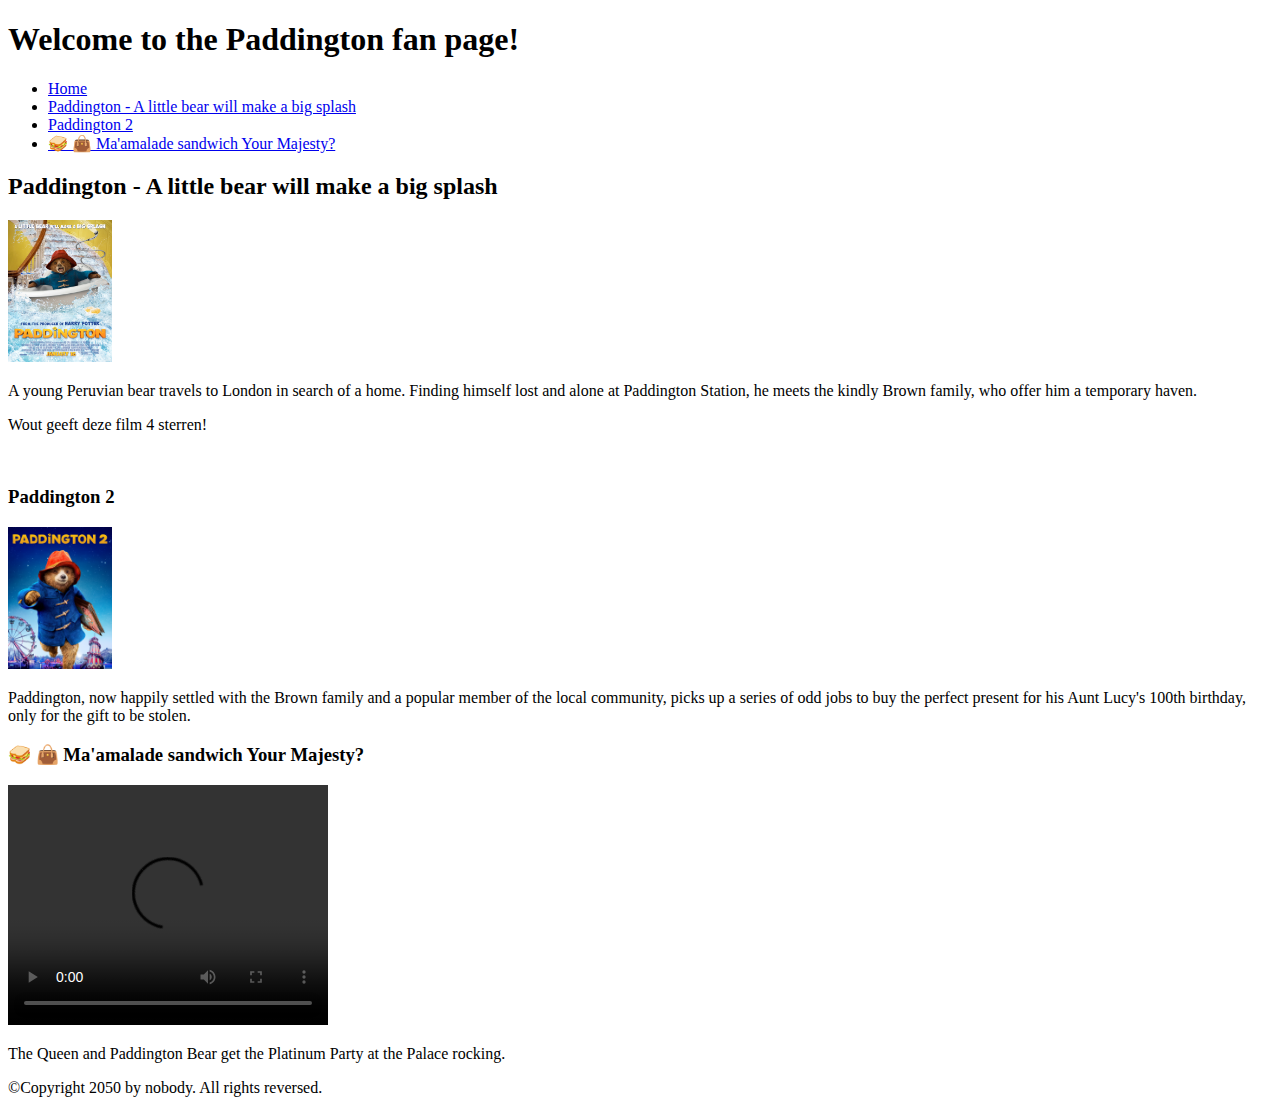
==== Index.html @ 029c9e4a "Update Index.html" ====
<!doctype html>
<html lang="en-US">
  <head>
    <meta charset="utf-8" />
    <meta name="viewport" content="width=device-width" />

    <title>Fanpage Paddington</title>
    
  </head>

  <body>
    <!-- Here is our main header that is used across all the pages of our website -->

    <header>
      <h1> Welcome to the Paddington fan page! </h1>
    </header>

    <nav>
      <ul>
        <li><a href="#">Home</a></li>
        <li><a href="#">Paddington - A little bear will make a big splash</a></li>
        <li><a href="#">Paddington 2</a></li>
        <li><a href="#">🥪 👜 Ma'amalade sandwich Your Majesty?</a></li>
      </ul>

    <main>
      <article>
        <h2>Paddington - A little bear will make a big splash</h2>
        <img src="Assets/Paddington 1.jpeg" alt=">Paddington 1 affiche" width="104" height="142">
        <p>
          A young Peruvian bear travels to London in search of a home. Finding himself lost and alone at Paddington Station, he meets the kindly Brown family, who offer him a temporary haven.
        </p>
        <!-- Wout hier-->
        <p> Wout geeft deze film 4 sterren! </p>
        <img src="https://encrypted-tbn0.gstatic.com/images?q=tbn:ANd9GcS5EDHdbrAf2z-9agK2ClEw2ajex1OWsH2i8pEVGxoasIKp1vXO" alt="" width="104">

        <h3>Paddington 2</h3>
        <img src="Assets/Paddington 2.jpg" alt="Paddington 2 affiche" width="104" height="142">
        <p>
          Paddington, now happily settled with the Brown family and a popular member of the local community, picks up a series of odd jobs to buy the perfect present for his Aunt Lucy's 100th birthday, only for the gift to be stolen.
        </p>

        <h3>🥪 👜 Ma'amalade sandwich Your Majesty?</h3>
        <video width="320" height="240" controls>
            <source src="Assets/Video P.mp4" video/mp4">
            </video>
        <p>
          The Queen and Paddington Bear get the Platinum Party at the Palace rocking.
        </p>
      </article>
    </main>
    <footer>
      <p>©Copyright 2050 by nobody. All rights reversed.</p>
    </footer>
  </body>
</html>
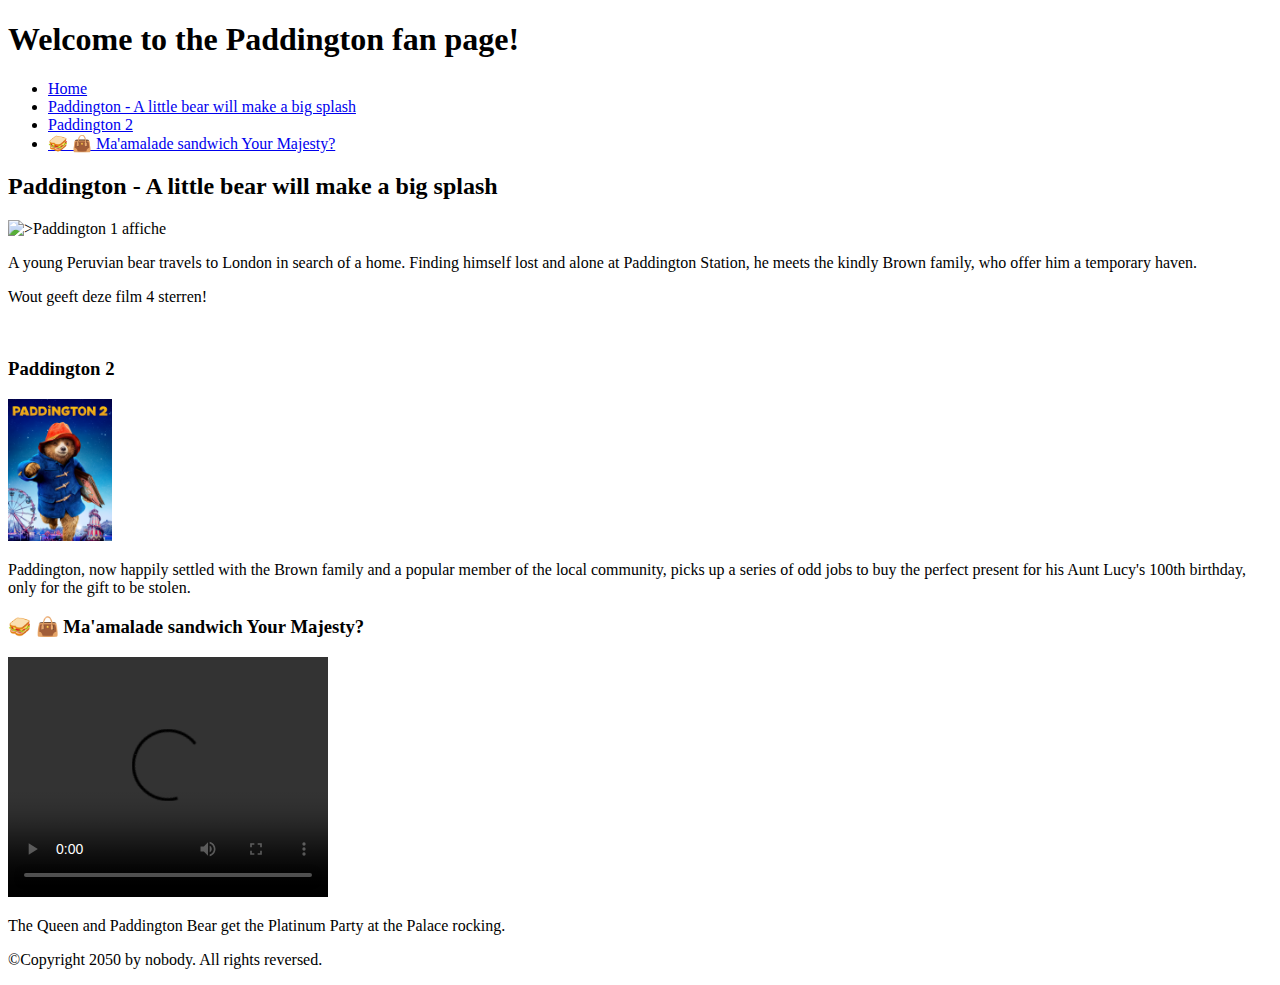
==== commit 6d284ee5: "Update Index.html" ====
--- a/Index.html
+++ b/Index.html
@@ -26,7 +26,7 @@
     <main>
       <article>
         <h2>Paddington - A little bear will make a big splash</h2>
-        <img src="Assets/Paddington 1.jpeg" alt=">Paddington 1 affiche" width="104" height="142">
+        <img src="https://encrypted-tbn0.gstatic.com/images?q=tbn:ANd9GcS5EDHdbrAf2z-9agK2ClEw2ajex1OWsH2i8pEVGxoasIKp1vXO" alt=">Paddington 1 affiche" width="104" height="142">
         <p>
           A young Peruvian bear travels to London in search of a home. Finding himself lost and alone at Paddington Station, he meets the kindly Brown family, who offer him a temporary haven.
         </p>
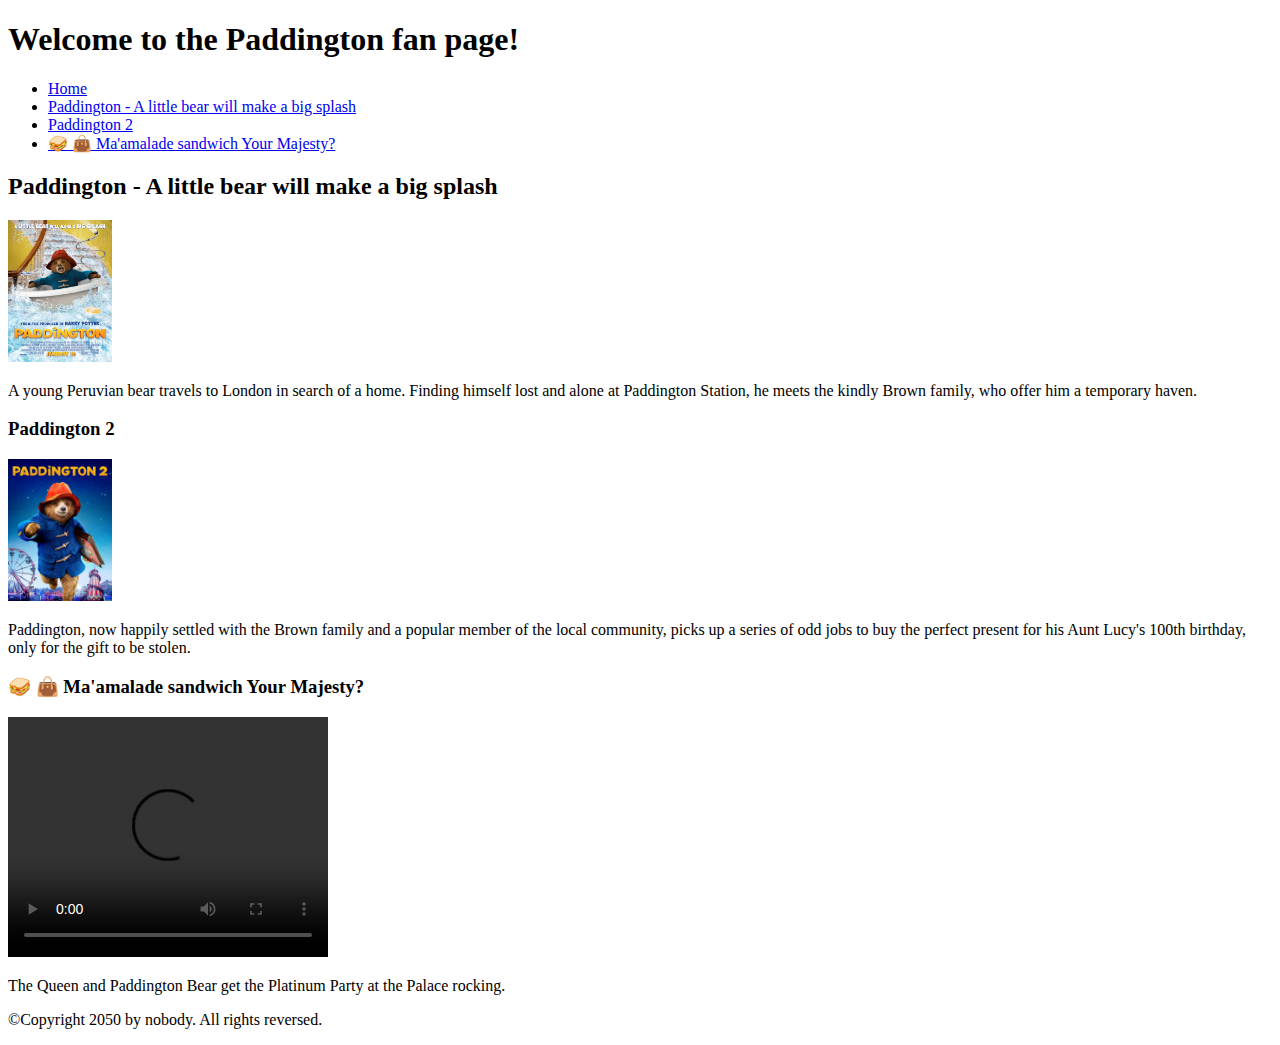
==== commit 456c003a: "Add files via upload" ====
--- a/Index.html
+++ b/Index.html
@@ -26,13 +26,11 @@
     <main>
       <article>
         <h2>Paddington - A little bear will make a big splash</h2>
-        <img src="https://encrypted-tbn0.gstatic.com/images?q=tbn:ANd9GcS5EDHdbrAf2z-9agK2ClEw2ajex1OWsH2i8pEVGxoasIKp1vXO" alt=">Paddington 1 affiche" width="104" height="142">
+        <img src="Assets/Paddington 1.jpeg" alt=">Paddington 1 affiche" width="104" height="142">
         <p>
           A young Peruvian bear travels to London in search of a home. Finding himself lost and alone at Paddington Station, he meets the kindly Brown family, who offer him a temporary haven.
         </p>
-        <!-- Wout hier-->
-        <p> Wout geeft deze film 4 sterren! </p>
-        <img src="https://encrypted-tbn0.gstatic.com/images?q=tbn:ANd9GcS5EDHdbrAf2z-9agK2ClEw2ajex1OWsH2i8pEVGxoasIKp1vXO" alt="" width="104">
+     
 
         <h3>Paddington 2</h3>
         <img src="Assets/Paddington 2.jpg" alt="Paddington 2 affiche" width="104" height="142">
@@ -53,4 +51,4 @@
       <p>©Copyright 2050 by nobody. All rights reversed.</p>
     </footer>
   </body>
-</html>
+</html>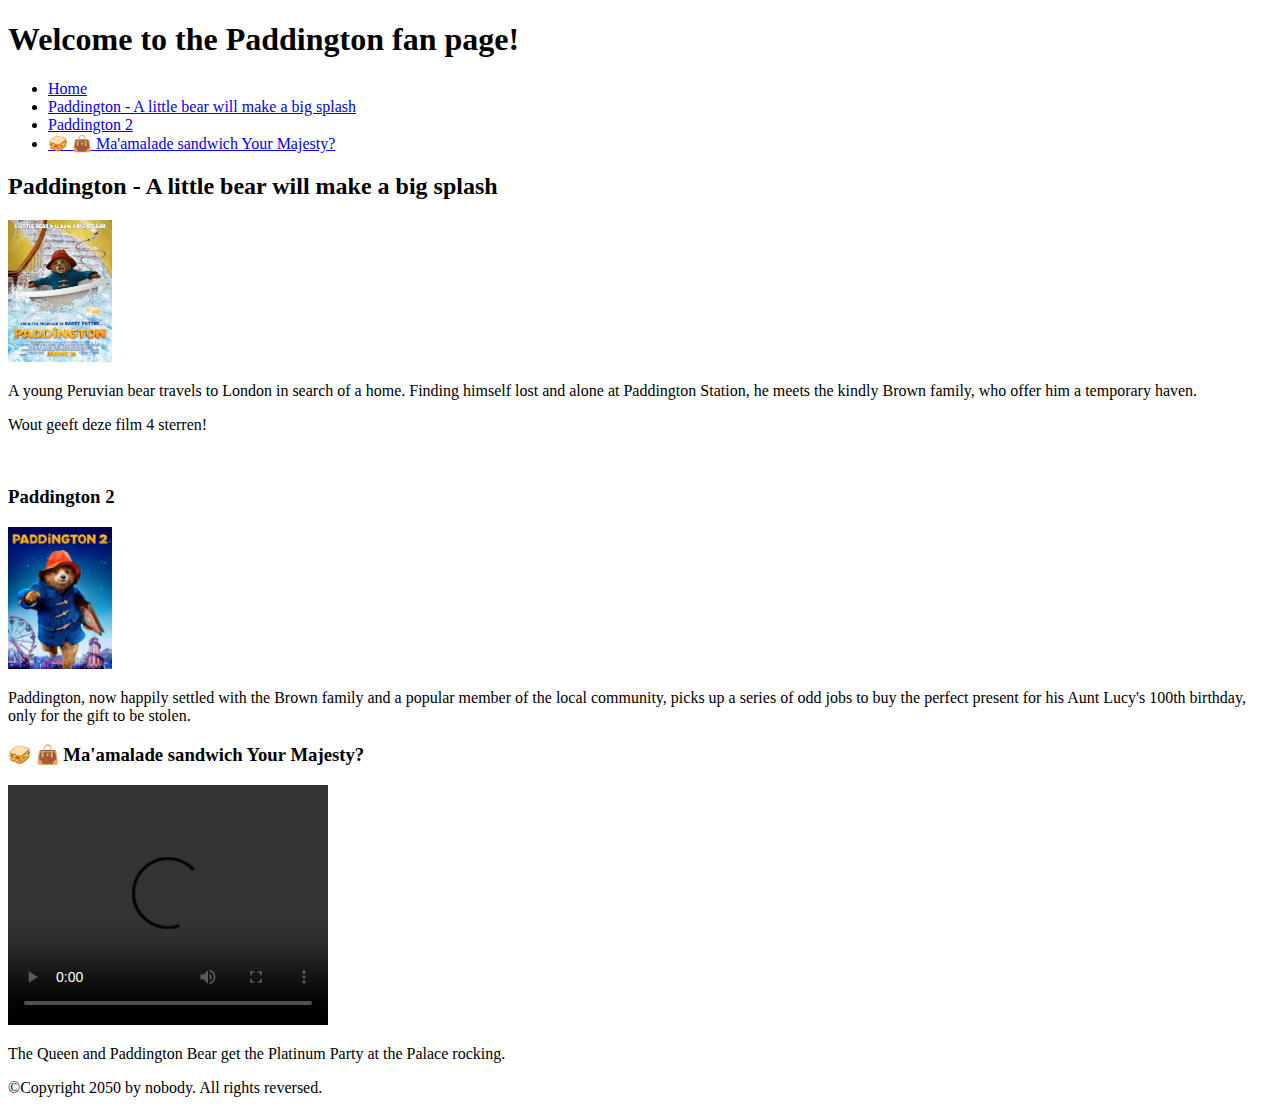
==== commit 7a696b90: "Update Index.html" ====
--- a/Index.html
+++ b/Index.html
@@ -30,7 +30,10 @@
         <p>
           A young Peruvian bear travels to London in search of a home. Finding himself lost and alone at Paddington Station, he meets the kindly Brown family, who offer him a temporary haven.
         </p>
-     
+      <!-- Wout hier-->
+        <p> Wout geeft deze film 4 sterren! </p>
+        <img src="https://encrypted-tbn0.gstatic.com/images?q=tbn:ANd9GcS5EDHdbrAf2z-9agK2ClEw2ajex1OWsH2i8pEVGxoasIKp1vXO" alt="" width="104">
+
 
         <h3>Paddington 2</h3>
         <img src="Assets/Paddington 2.jpg" alt="Paddington 2 affiche" width="104" height="142">
@@ -51,4 +54,4 @@
       <p>©Copyright 2050 by nobody. All rights reversed.</p>
     </footer>
   </body>
-</html>+</html>
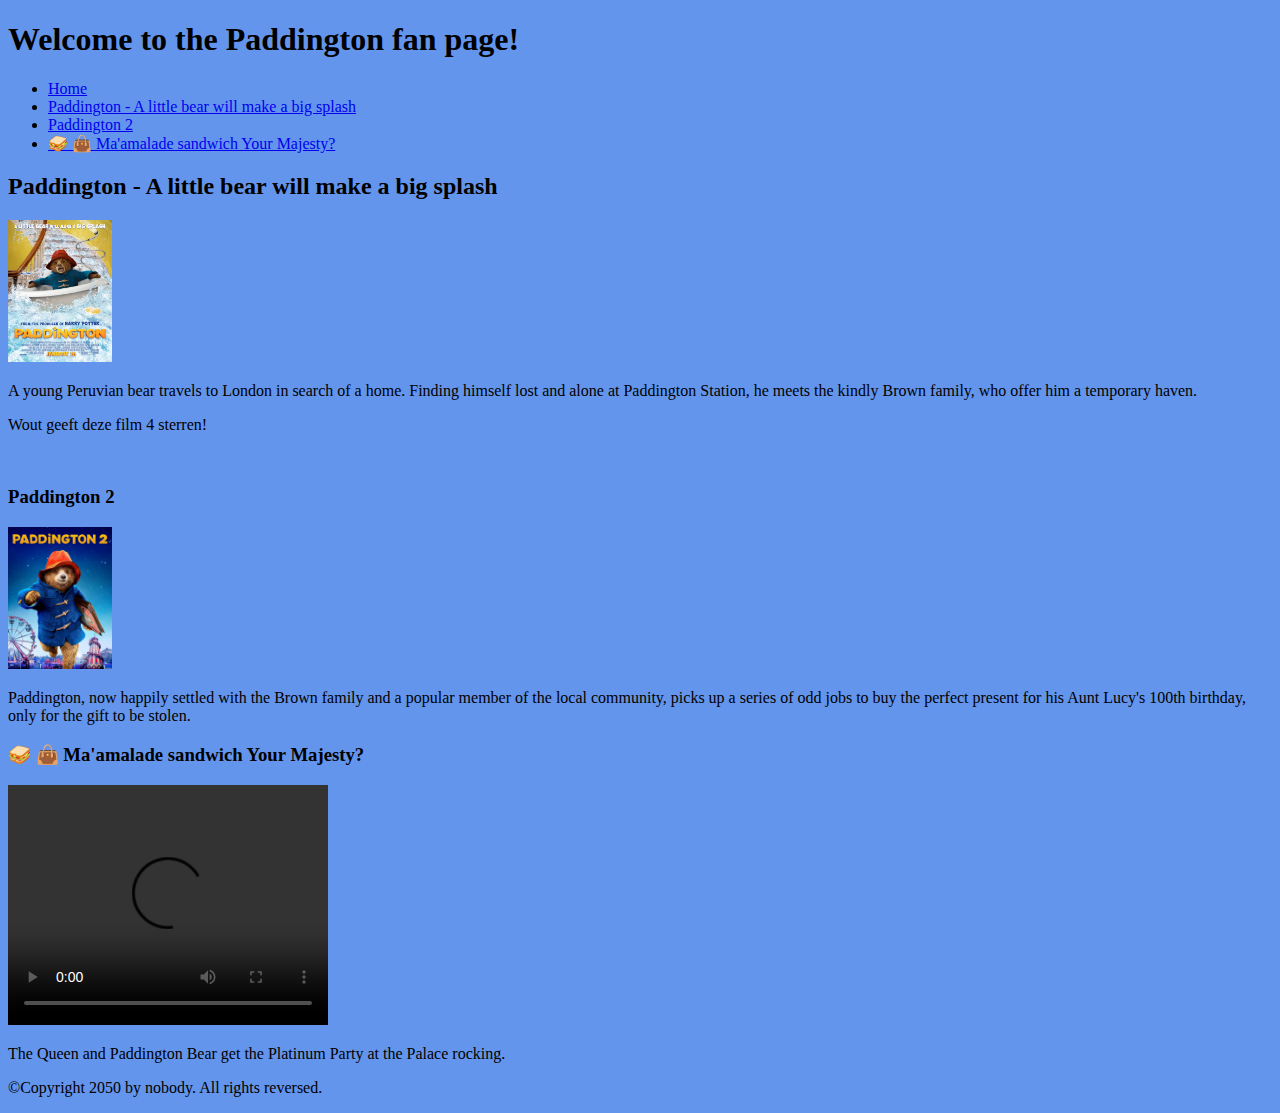
==== commit 644085aa: "Update Index.html" ====
--- a/Index.html
+++ b/Index.html
@@ -5,7 +5,9 @@
     <meta name="viewport" content="width=device-width" />
 
     <title>Fanpage Paddington</title>
-    
+    <style>
+      body{background-color:cornflowerblue}
+    </style>
   </head>
 
   <body>
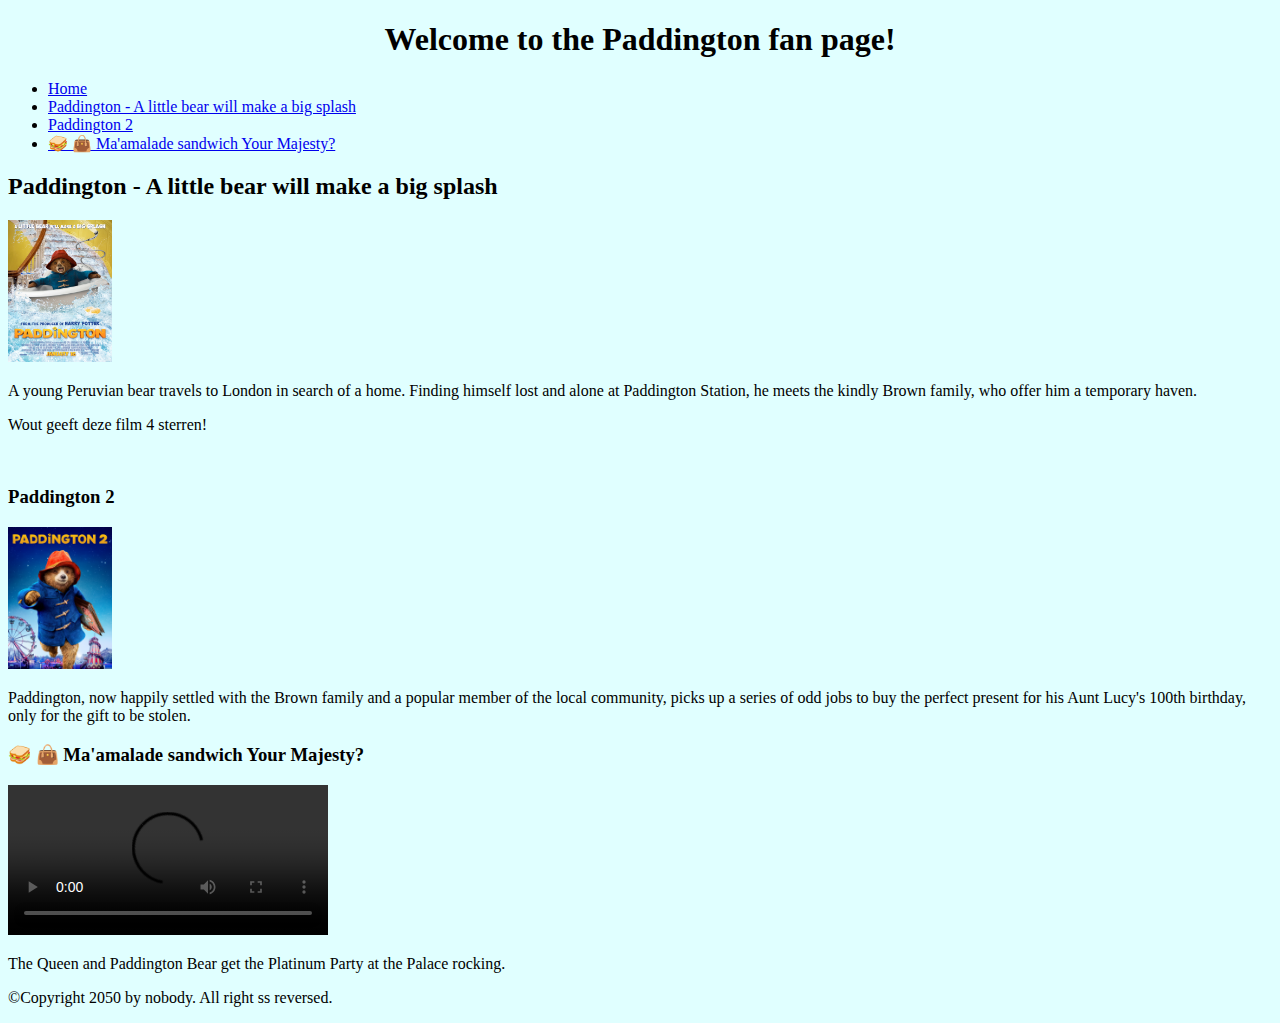
==== commit fa5ee94d: "Add files via upload" ====
--- a/Index.html
+++ b/Index.html
@@ -6,17 +6,17 @@
 
     <title>Fanpage Paddington</title>
     <style>
-      body{background-color:cornflowerblue}
+      body{background-color:lightcyan}
     </style>
   </head>
 
   <body>
     <!-- Here is our main header that is used across all the pages of our website -->
-
+<center>
     <header>
       <h1> Welcome to the Paddington fan page! </h1>
     </header>
-
+  </center>
     <nav>
       <ul>
         <li><a href="#">Home</a></li>
@@ -44,7 +44,7 @@
         </p>
 
         <h3>🥪 👜 Ma'amalade sandwich Your Majesty?</h3>
-        <video width="320" height="240" controls>
+        <video width="320" height="auto" controls>
             <source src="Assets/Video P.mp4" video/mp4">
             </video>
         <p>
@@ -53,7 +53,7 @@
       </article>
     </main>
     <footer>
-      <p>©Copyright 2050 by nobody. All rights reversed.</p>
+      <p>©Copyright 2050 by nobody. All right      ss reversed.</p>
     </footer>
   </body>
 </html>
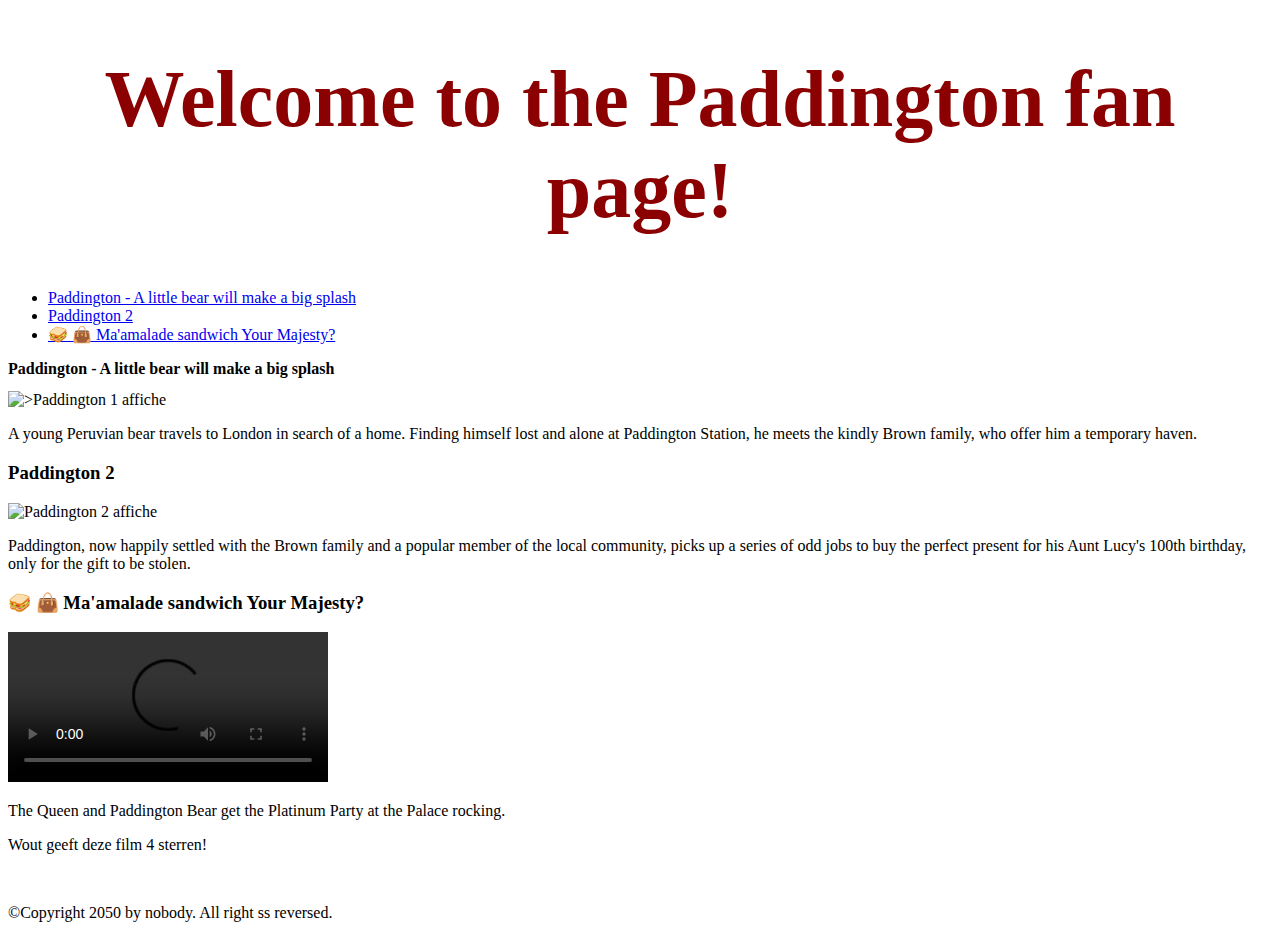
==== commit f1055964: "Add files via upload" ====
--- a/Index.html
+++ b/Index.html
@@ -1,25 +1,26 @@
 <!doctype html>
 <html lang="en-US">
   <head>
+    <link rel="stylesheet" href="css/style.css">
     <meta charset="utf-8" />
     <meta name="viewport" content="width=device-width" />
 
     <title>Fanpage Paddington</title>
     <style>
-      body{background-color:lightcyan}
+    
     </style>
   </head>
 
   <body>
-    <!-- Here is our main header that is used across all the pages of our website -->
-<center>
+
+
     <header>
+  
       <h1> Welcome to the Paddington fan page! </h1>
     </header>
-  </center>
+  
     <nav>
       <ul>
-        <li><a href="#">Home</a></li>
         <li><a href="#">Paddington - A little bear will make a big splash</a></li>
         <li><a href="#">Paddington 2</a></li>
         <li><a href="#">🥪 👜 Ma'amalade sandwich Your Majesty?</a></li>
@@ -32,9 +33,7 @@
         <p>
           A young Peruvian bear travels to London in search of a home. Finding himself lost and alone at Paddington Station, he meets the kindly Brown family, who offer him a temporary haven.
         </p>
-      <!-- Wout hier-->
-        <p> Wout geeft deze film 4 sterren! </p>
-        <img src="https://encrypted-tbn0.gstatic.com/images?q=tbn:ANd9GcS5EDHdbrAf2z-9agK2ClEw2ajex1OWsH2i8pEVGxoasIKp1vXO" alt="" width="104">
+      
 
 
         <h3>Paddington 2</h3>
@@ -50,10 +49,13 @@
         <p>
           The Queen and Paddington Bear get the Platinum Party at the Palace rocking.
         </p>
+        <!-- Wout hier-->
+        <p> Wout geeft deze film 4 sterren! </p>
+        <img src="https://encrypted-tbn0.gstatic.com/images?q=tbn:ANd9GcS5EDHdbrAf2z-9agK2ClEw2ajex1OWsH2i8pEVGxoasIKp1vXO" alt="" width="104">
       </article>
     </main>
     <footer>
-      <p>©Copyright 2050 by nobody. All right      ss reversed.</p>
+      <p>©Copyright 2050 by nobody. All right ss reversed.</p>
     </footer>
   </body>
 </html>
--- a/css/style.css
+++ b/css/style.css
@@ -0,0 +1,16 @@
+body{
+    background-image: url(https://pbs.twimg.com/ext_tw_video_thumb/1471933227870871562/pu/img/DbVq0J0hpRc0l-hR.jpg);}
+h1{
+    color: darkred;
+text-align: center;
+font-family: fantasy;
+font-size: 10ch;
+}
+h2{
+    font-family: fantasy;
+    font-size: medium;
+}
+
+p{
+    font-family: fantasy;
+}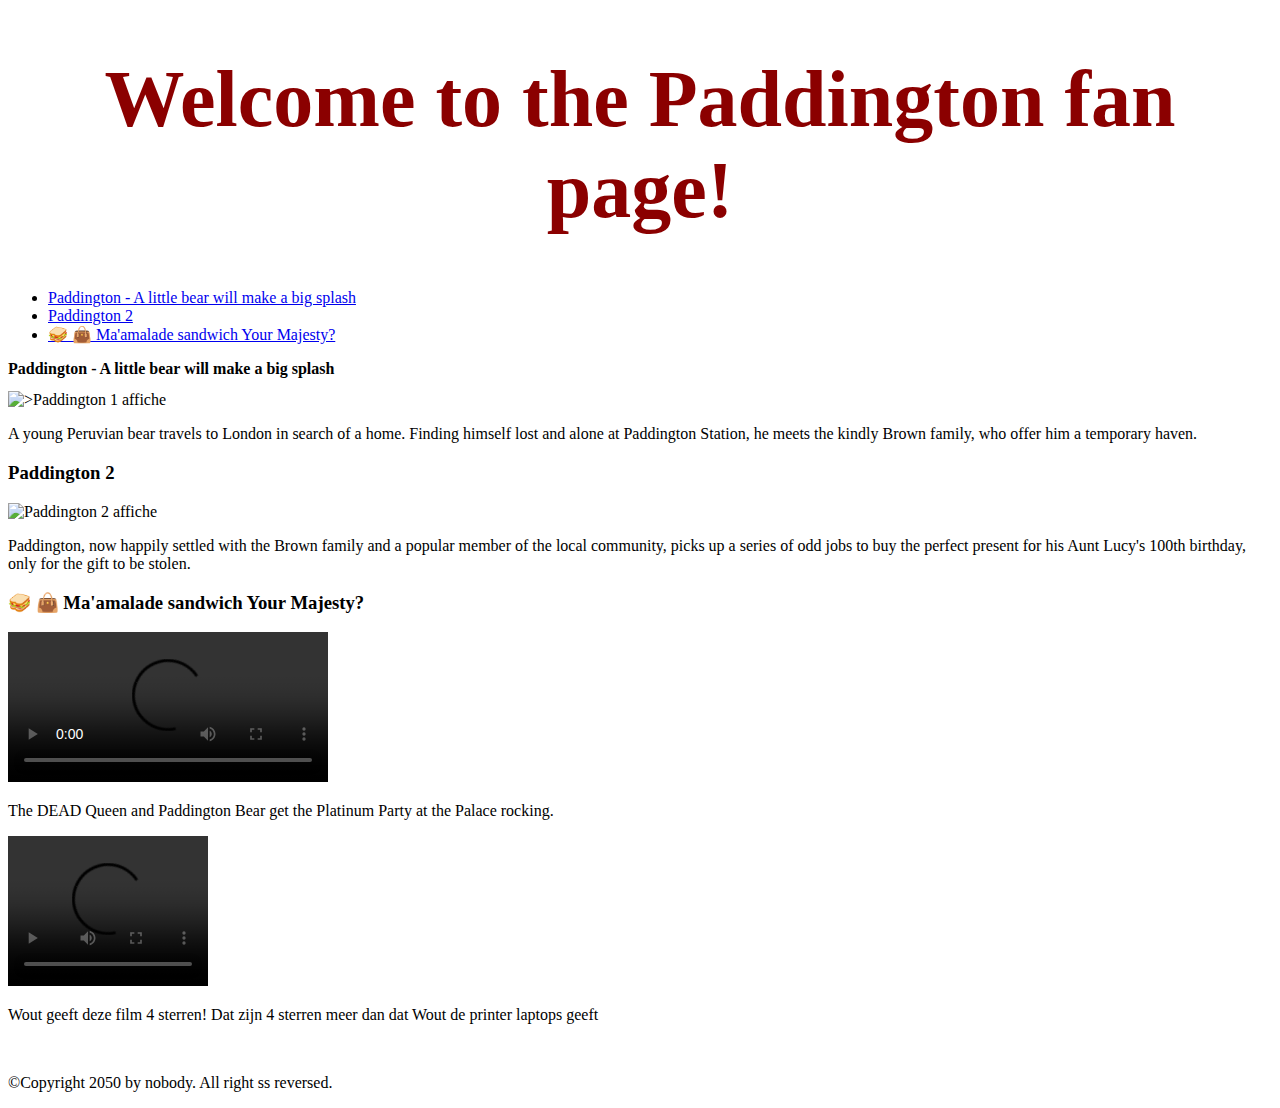
==== commit c7a437b9: "Update Index.html" ====
--- a/Index.html
+++ b/Index.html
@@ -47,10 +47,13 @@
             <source src="Assets/Video P.mp4" video/mp4">
             </video>
         <p>
-          The Queen and Paddington Bear get the Platinum Party at the Palace rocking.
+          The DEAD Queen and Paddington Bear get the Platinum Party at the Palace rocking.
         </p>
         <!-- Wout hier-->
-        <p> Wout geeft deze film 4 sterren! </p>
+        <video width="200" height="auto" controls>
+        <source src="assets/yt5s.io-😯💨 Enzo Knol pakt vape af van 14-jarig meisje .mp4">
+    </video>
+        <p> Wout geeft deze film 4 sterren! Dat zijn 4 sterren meer dan dat Wout de printer laptops geeft</p>
         <img src="https://encrypted-tbn0.gstatic.com/images?q=tbn:ANd9GcS5EDHdbrAf2z-9agK2ClEw2ajex1OWsH2i8pEVGxoasIKp1vXO" alt="" width="104">
       </article>
     </main>
